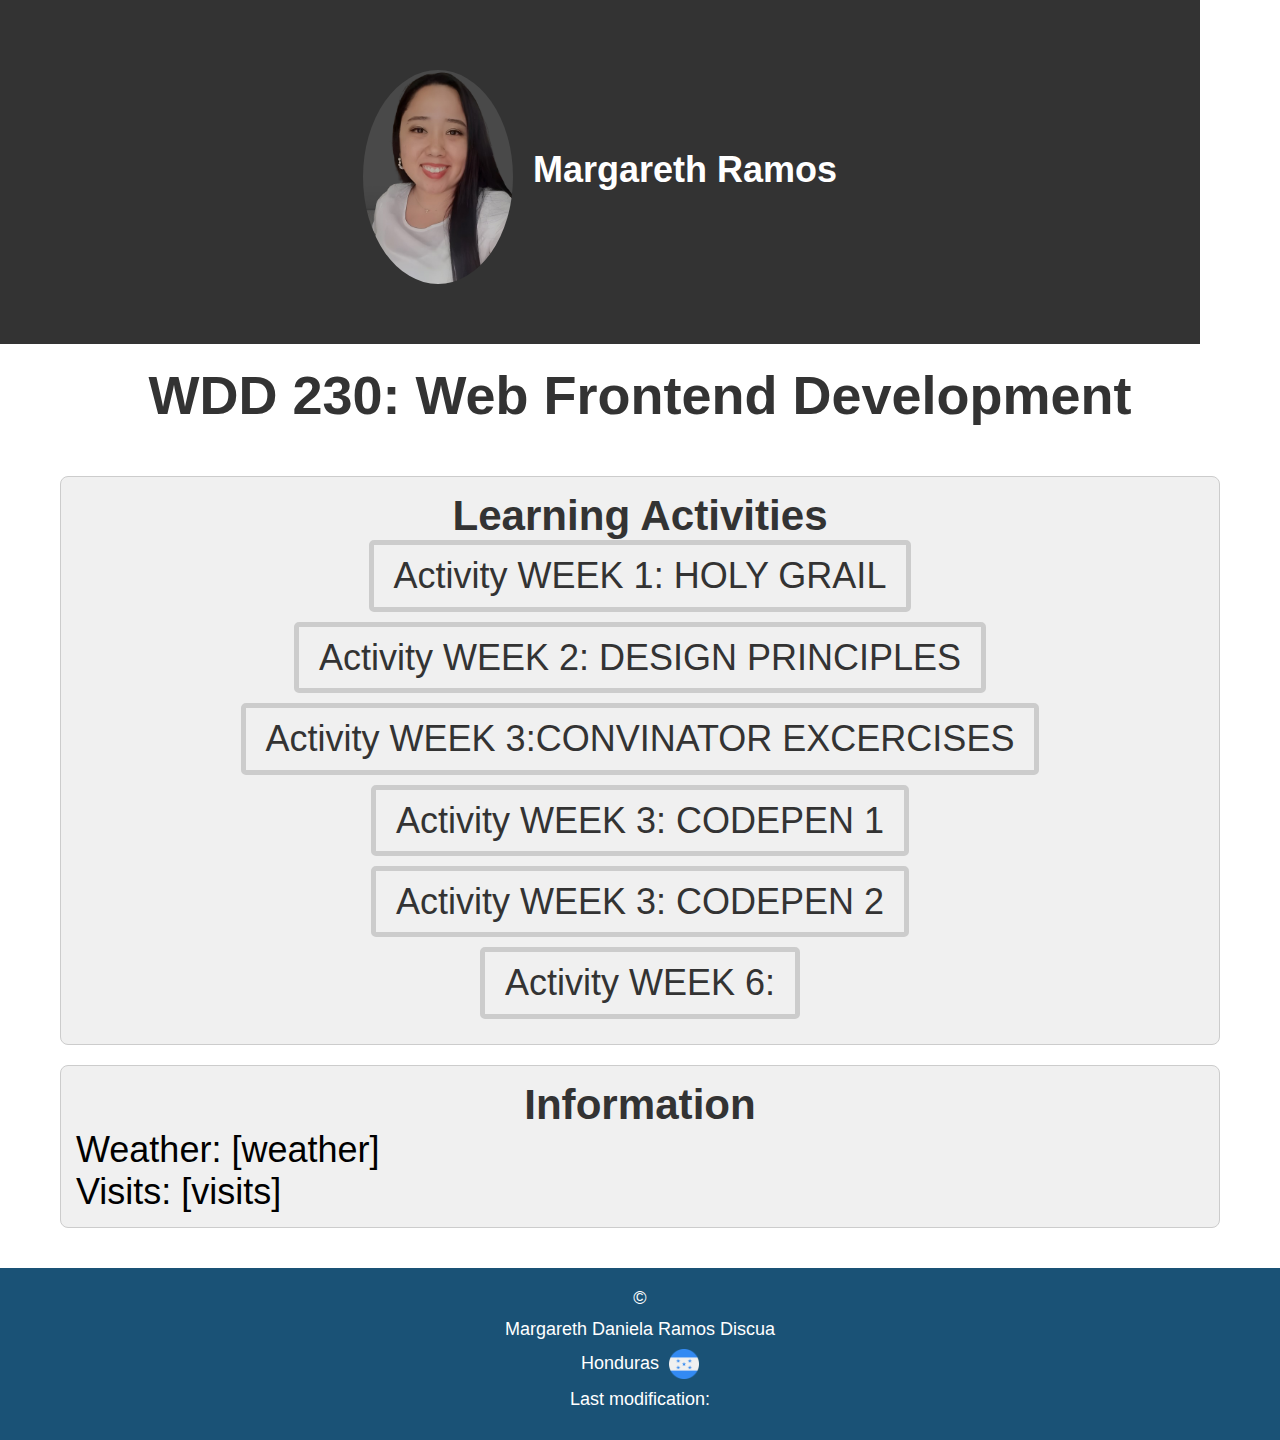
==== index.html @ 46d92761 "all" ====
<!DOCTYPE html>
<html lang="en">
<head>
    <meta charset="UTF-8">
    <meta name="viewport" content="width=device-width, initial-scale=1.0">    
    <title>Margareth Ramos - WDD230 - Web Frontent Development </title>
    <meta name="description" content="This page contains the project called WDD 230 -Web interface development and everything that will be the activities of the wdd230 course, during the course of the semester it will be updated according to what is indicated.">
    <meta name="author" content="Margareth Daniela Ramos Discua">

    <meta property="og:title" content="Student portal for activities">
    <meta property="og:type"  content="website">
    <meta property="og:image" content="https://github.com/margarethdis/wdd230/blob/main/images/la-ceiba-ciudad.jpg?raw=true">
    <meta property="og:url" content="https://margarethdis.github.io/wdd230/">


    <link rel="stylesheet" href="styles/base.css">
    <link rel="stylesheet" href="styles/larger.css">
    <link rel="icon" href="images/portal-estudiante.ico">
    <link rel="stylesheet" href="styles/normalize.css">
    <link rel="stylesheet" href="styles/menu.css">

   
   

</head>

<body>

    <div id="container">
        <header>
            <img src="images/foto-perfil.png" alt="Imagen de perfil">
            <h1>Margareth Ramos</h1>

        </header>

    <button id="menu" class="menu-icon"></button>  
    <nav class = "nav" >
        <ul>
                <li> <a href="https://margarethdis.github.io/wdd230/">HOME</a></li>
                <li> <a href="lesson03/chamber-site-plan.html">SITE PLAN</a></li>
                <li> <a href="chamber/">CHAMBER</a></li>
                <li> <a href="https://www.byui.edu/">BYU IDAHO</a></li>
                <li> <a href="https://www.churchofjesuschrist.org/study/scriptures">SCRIPTURE</a></li>
        </ul>
        <button class="close-menu">&times;</button>
        </nav>

        
    
    </div>

    <main>
        <h2>WDD 230: Web Frontend Development</h2>

        <section class="card">
            <h3>Learning Activities</h3>
            <ul>
                <li><a href="lesson01/holygrail.html">Activity WEEK 1: HOLY GRAIL</a></li>
                <li><a href="Lesson2/design-principles.html">Activity WEEK 2: DESIGN PRINCIPLES </a></li>
                <li><a href="lesson3/images/ss.png">Activity WEEK 3:CONVINATOR EXCERCISES </a></li>
                <li><a href="https://codepen.io/madram2000/pen/qBvgNjr">Activity WEEK 3: CODEPEN 1 </a></li>
                <li><a href="https://codepen.io/madram2000/pen/gOEqMNq">Activity WEEK 3: CODEPEN 2 </a></li>
                <li><a href="">Activity WEEK 6: </a></li>                
            </ul>
        </section>

        <section class="card">
            <h3>Information</h3>
            <p>Weather: [weather] </p>
            <p>Visits: [visits] </p>

        </section>

    </main>

    <footer>
        <p id= "footer-copyright-year">&copy; <span id="current-year"></span></p>
        <p> Margareth Daniela Ramos Discua</p>
        <p>Honduras <img src="images/honduras.png" alt="bandera de Honduras"> </p>
        <p id="last-modified"> Last modification: <span id="last-modified-date"></span></p>
        <p></p>
    </footer>



    </script>

    <script src="scripts/menu.js"></script>

</body>
</html>
---- styles/base.css ----
* {
    margin: 0;
    padding: 0;
    box-sizing: border-box;
    margin-top: 0;
}

body {
    font-family: Arial, Helvetica, sans-serif;
    margin: 0;
}

#container {
    max-width: 1200px;
   
}

header {

    margin-top: 0;
    padding: 50px;
    background-color: #333;
    text-align: center;
    display: flex;
    justify-content: center;
    background-position: center;
}

header img {
    max-width: 150px;
    height: auto;
    border-radius: 50%;
    margin-top: 20px;
    margin-right: 20px;
    margin-bottom: 10px;
}

h1 {
    margin-left: 30px;
    padding-top: 75px;
    color: #fff;
    font-size: 3em;
}

nav{
    justify-content: center;

}




nav a {
    text-decoration: none;
    text-align: center;
    color: #fff;
    font-size: 1em;
    font-weight: bold;
    padding: 5px 15px;
    border-radius: 5px;
    background-color: #2980b9;
    margin-right: 10px;
    margin-bottom: 15px;
}

nav a:hover {
    background-color: #1a5376;
}

main {
    font-size: 2em;
    max-width: 1200px;
    margin: 0 auto;
    padding: 20px;
}

h2 {
    color: #333;
    text-align: center;
    margin-bottom: 50px;
}

.card {
    width: 300px;
    margin: 20px;
    background-color: #f0f0f0;
    border: 1px solid#ccc;
    border-radius: 8px;
    border-bottom: 1px solid #ccc;
    padding: 15px;
    margin-bottom: 20px;
    justify-content: center;
    margin-left: 60px;
    
}

.card-container{
    display: flex;
    flex-wrap: wrap;
    justify-content: center;
}

.card ul {
    text-align: center;
}

h3 {
    color: #333;
    text-align: center;
}

.card li {
    margin-bottom: 10px;
}

.card a {
    display: inline-block;
    padding: 10px 20px;
    border: 5px solid #ccc;
    border-radius: 5px;
    background-color: #f0f0f0;
    color: #333;
    text-decoration: none;
}

.card a:hover {
    background-color: #ddd;
}

ul {
    list-style-type: none;
    padding: 0;
}

li a {
    text-decoration: none;
    color: white;
    text-align: center;
}
/*hamburger bttom*/
.menu-icon {
    display: none;
    color: #ccc;
}

.close-menu{
    display: none;
    color: #ccc;
}

.nav {
    display: none;
    flex-direction: column;
    list-style: none;
    background-color: #333;
    color: #fff;
    
}

.nav-list{
    display: none;
}

.nav.show {
    display: flex;
    flex-direction: column;
    background-color: #333;
    position: absolute;
    top: 100px;
    left: 0;
    width: 100%;
}

.nav.show li {
    padding: 10px;
    text-align: center;
    border-bottom: 1px solid #fff;
}

.nav.show li:last-child {
    border-bottom: none;
}

.nav.show a {
    color: #fff;
    text-decoration: none;
}

footer{
    background-color: #1a5276 ;
    color: #fff;
    padding: 20px;
    text-align: center;
}

footer p {
    margin-bottom: 10px;
}

footer img {
    width: 30px;
    vertical-align: middle; /*esto alinea mi bandera con el texto verticalmente*/
    margin-left: 5px; /* un espacio a la izquierda del icono*/
}

/* Media query para dispositivos móviles */
@media screen and (max-width: 768px) {

    .nav {
        display: none;
    }
    .menu-icon {
        display: inline-block;
        cursor: pointer;
    }

    .nav.show{
        display: flex;
        flex-direction: column;
        background-color: #333;
        position: absolute;
        top: 345px;
        left: 0;
        width: 100%;
    }

    .nav.show li{
        padding: 10px;
        text-align: center;
        border-bottom: 1px solid #fff;

    }

    .nav.show li:last-child{
        border-bottom: none;
    }

    .nav.show a {
        color:#fff;
        text-decoration: none;
    };

    .close-menu{
        display: inline-block;
        cursor: pointer;
    }

    

    
    
}




#menu{
    font-size: 1.5rem;
    border: 0;
    background: none;
    color: #fff;
    position: absolute;
    top: 2rem;
    right: 2rem;
}

#menu::before{
    content: "☰";
}


#menu.open::before{
    content: "✖";
}
---- styles/larger.css ----
@media screen and (min-width: 768px) {
    /* Aquí van las reglas CSS para pantallas más grandes */
    body{
        font-size: 18px;
    }
}

/*Para mostrar los enlaces verticalmente en una sola columna en la vista móvil*/
nav ul{
    display: flex;
    flex-direction: column;
}

/*Para mostrar los enlaces horizontalmente en una fila en las vistas más grandes
*/
@media screen and (min-width: 768px) {
    nav ul {
        flex-direction: row;
    }
}

/*Mostrar las secciones principales en columnas
Para mostrar las secciones principales en una sola 
columna en la vista móvil*/

main .card{
    width: 80%;
}

/*Para mostrar las secciones principales en dos columnas en las vistas más grandes*/
@media screen and (min-width: 768px) {
    main .card {
        width: 100%; /* ajustar este valor según el diseño */
        margin-left:0px; /*ajustar este valor para agregar un pequeño espacio entre las columnas */
    }
}
---- styles/menu.css ----
nav{
    display: none;
}
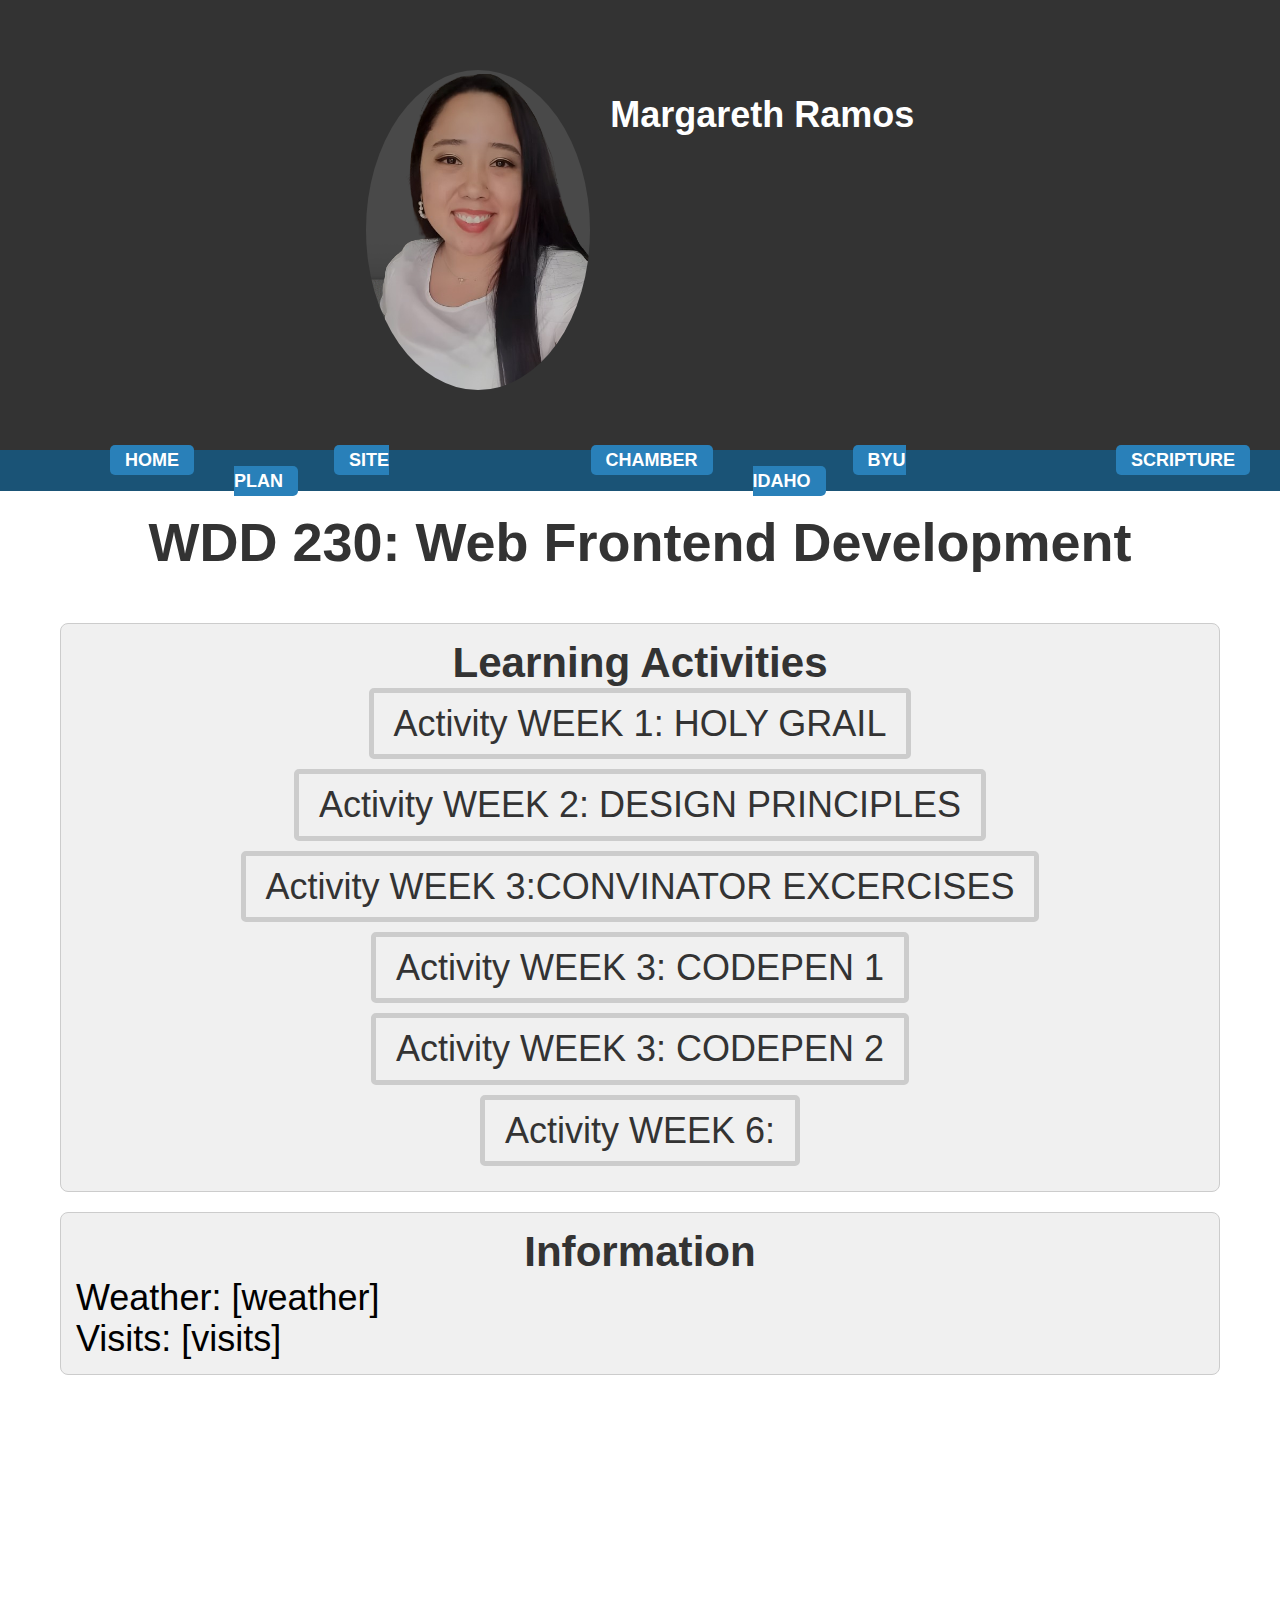
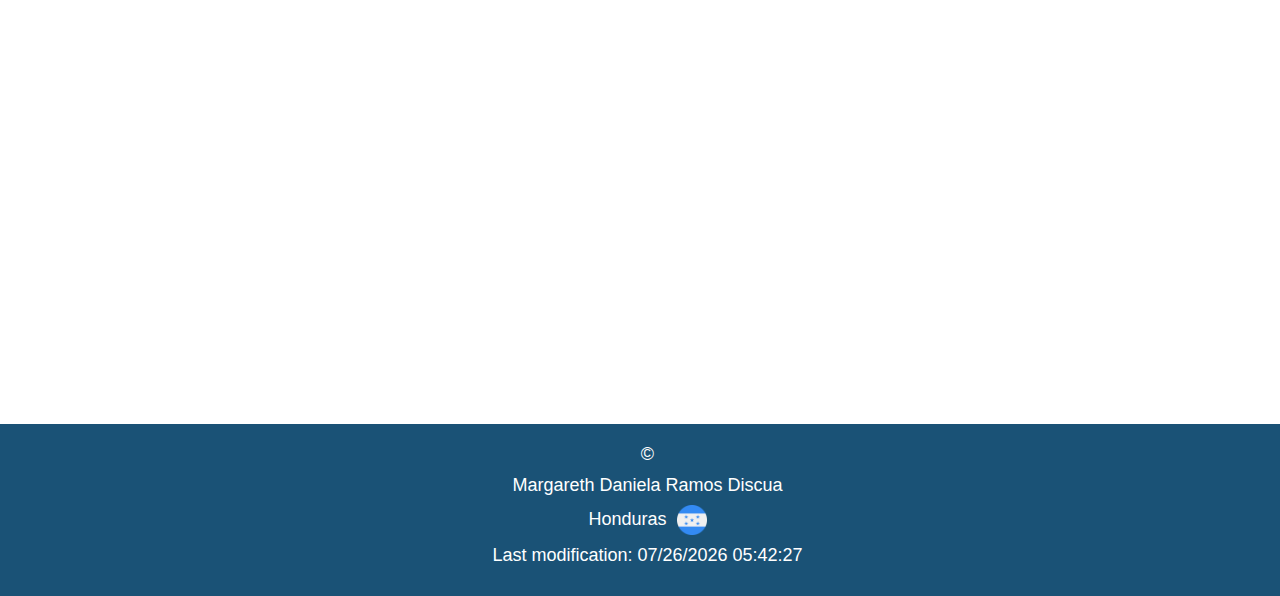
==== commit 33fd978d: "hamburguer" ====
--- a/index.html
+++ b/index.html
@@ -68,9 +68,9 @@
             <h3>Information</h3>
             <p>Weather: [weather] </p>
             <p>Visits: [visits] </p>
-
         </section>
 
+        <iframe class="map" src="https://www.google.com/maps/embed?pb=!1m14!1m8!1m3!1d491365.80618126!2d-86.9810546!3d15.8147408!3m2!1i1024!2i768!4f13.1!3m3!1m2!1s0x8f69007758cbbcd9%3A0xc8141bec642348c0!2sLa%20Ceiba%2C%20Atl%C3%A1ntida!5e0!3m2!1sen!2shn!4v1709695634092!5m2!1sen!2shn" width="800" height="600" style="border:0;" allowfullscreen="" loading="lazy" referrerpolicy="no-referrer-when-downgrade"></iframe>
     </main>
 
     <footer>
@@ -83,9 +83,19 @@
 
 
 
-    </script>
+  
 
     <script src="scripts/menu.js"></script>
 
+    <script>
+        document.addEventListener('DOMContentLoaded', function() {
+            // aqui esto Obtiene el elemento del span de la fecha de la última modificación
+            var lastModifiedSpan = document.getElementById('last-modified-date');
+
+            // y aqui Obtiene la fecha de la última modificación del documento y la asigna al span
+            lastModifiedSpan.textContent = document.lastModified;
+        });
+    </script>
+
 </body>
 </html>--- a/styles/base.css
+++ b/styles/base.css
@@ -11,12 +11,13 @@
 }
 
 #container {
-    max-width: 1200px;
+    width: 100%;
    
 }
 
 header {
-
+    width: 100%;
+    height: 50vh;
     margin-top: 0;
     padding: 50px;
     background-color: #333;
@@ -24,10 +25,11 @@
     display: flex;
     justify-content: center;
     background-position: center;
+    background-size: cover;
 }
 
 header img {
-    max-width: 150px;
+    max-width:80vw;
     height: auto;
     border-radius: 50%;
     margin-top: 20px;
@@ -36,10 +38,10 @@
 }
 
 h1 {
-    margin-left: 30px;
-    padding-top: 75px;
-    color: #fff;
-    font-size: 3em;
+    margin-left: 10px;
+    padding-top: 20px;
+    color: #fff;
+    font-size: 3.5vw;
 }
 
 nav{
@@ -72,6 +74,28 @@
     max-width: 1200px;
     margin: 0 auto;
     padding: 20px;
+    justify-content: space-between;
+}
+
+.activities,
+.information{
+    flex: 1 1 45%;
+    margin-bottom: 20px;
+}
+
+.map{
+    flex: 1 1 100%;
+    margin-top: 20px;
+}
+
+@media  screen and (max-width: 1200px) {
+    .activities,
+    .information,
+    .map{
+        flex-basis: 100%;
+        margin-right: 0;
+    }
+    
 }
 
 h2 {
@@ -149,12 +173,24 @@
 }
 
 .nav {
-    display: none;
+    display: flex;
+    justify-content: center;
     flex-direction: column;
     list-style: none;
-    background-color: #333;
-    color: #fff;
-    
+    background-color: #1a5376;
+    top: 50px;
+    color: #fff;
+    padding: 0;
+    margin: 0;
+    margin-left: 0px;
+}
+
+.nav a{
+    margin-left: 100px;
+}
+
+.nav li {
+    margin: 0 10px;
 }
 
 .nav-list{
@@ -186,15 +222,19 @@
     text-decoration: none;
 }
 
+
+
 footer{
     background-color: #1a5276 ;
     color: #fff;
     padding: 20px;
     text-align: center;
+    
 }
 
 footer p {
     margin-bottom: 10px;
+    margin-left: 15px;
 }
 
 footer img {
@@ -202,6 +242,16 @@
     vertical-align: middle; /*esto alinea mi bandera con el texto verticalmente*/
     margin-left: 5px; /* un espacio a la izquierda del icono*/
 }
+
+@media screen and (min-width: 769px) {
+    .nav li {
+        margin-right: 20px;
+         /* Ajustamos el espacio entre los botones en pantallas más grandes */
+    }
+
+    
+}
+
 
 /* Media query para dispositivos móviles */
 @media screen and (max-width: 768px) {
@@ -219,9 +269,10 @@
         flex-direction: column;
         background-color: #333;
         position: absolute;
-        top: 345px;
+        top: 200px;
         left: 0;
         width: 100%;
+        
     }
 
     .nav.show li{
@@ -245,13 +296,31 @@
         cursor: pointer;
     }
 
-    
-
-    
-    
-}
-
-
+    .card{
+        margin-top: 50px;
+    }
+
+    h2{
+        margin-top: 50px;
+    }
+
+    .map{
+        max-width: 600px;
+    }
+
+
+
+    
+
+    
+    
+}
+
+.map{
+    width: 100%;
+    max-width: 1200px;
+    margin: 0 auto;
+}
 
 
 #menu{
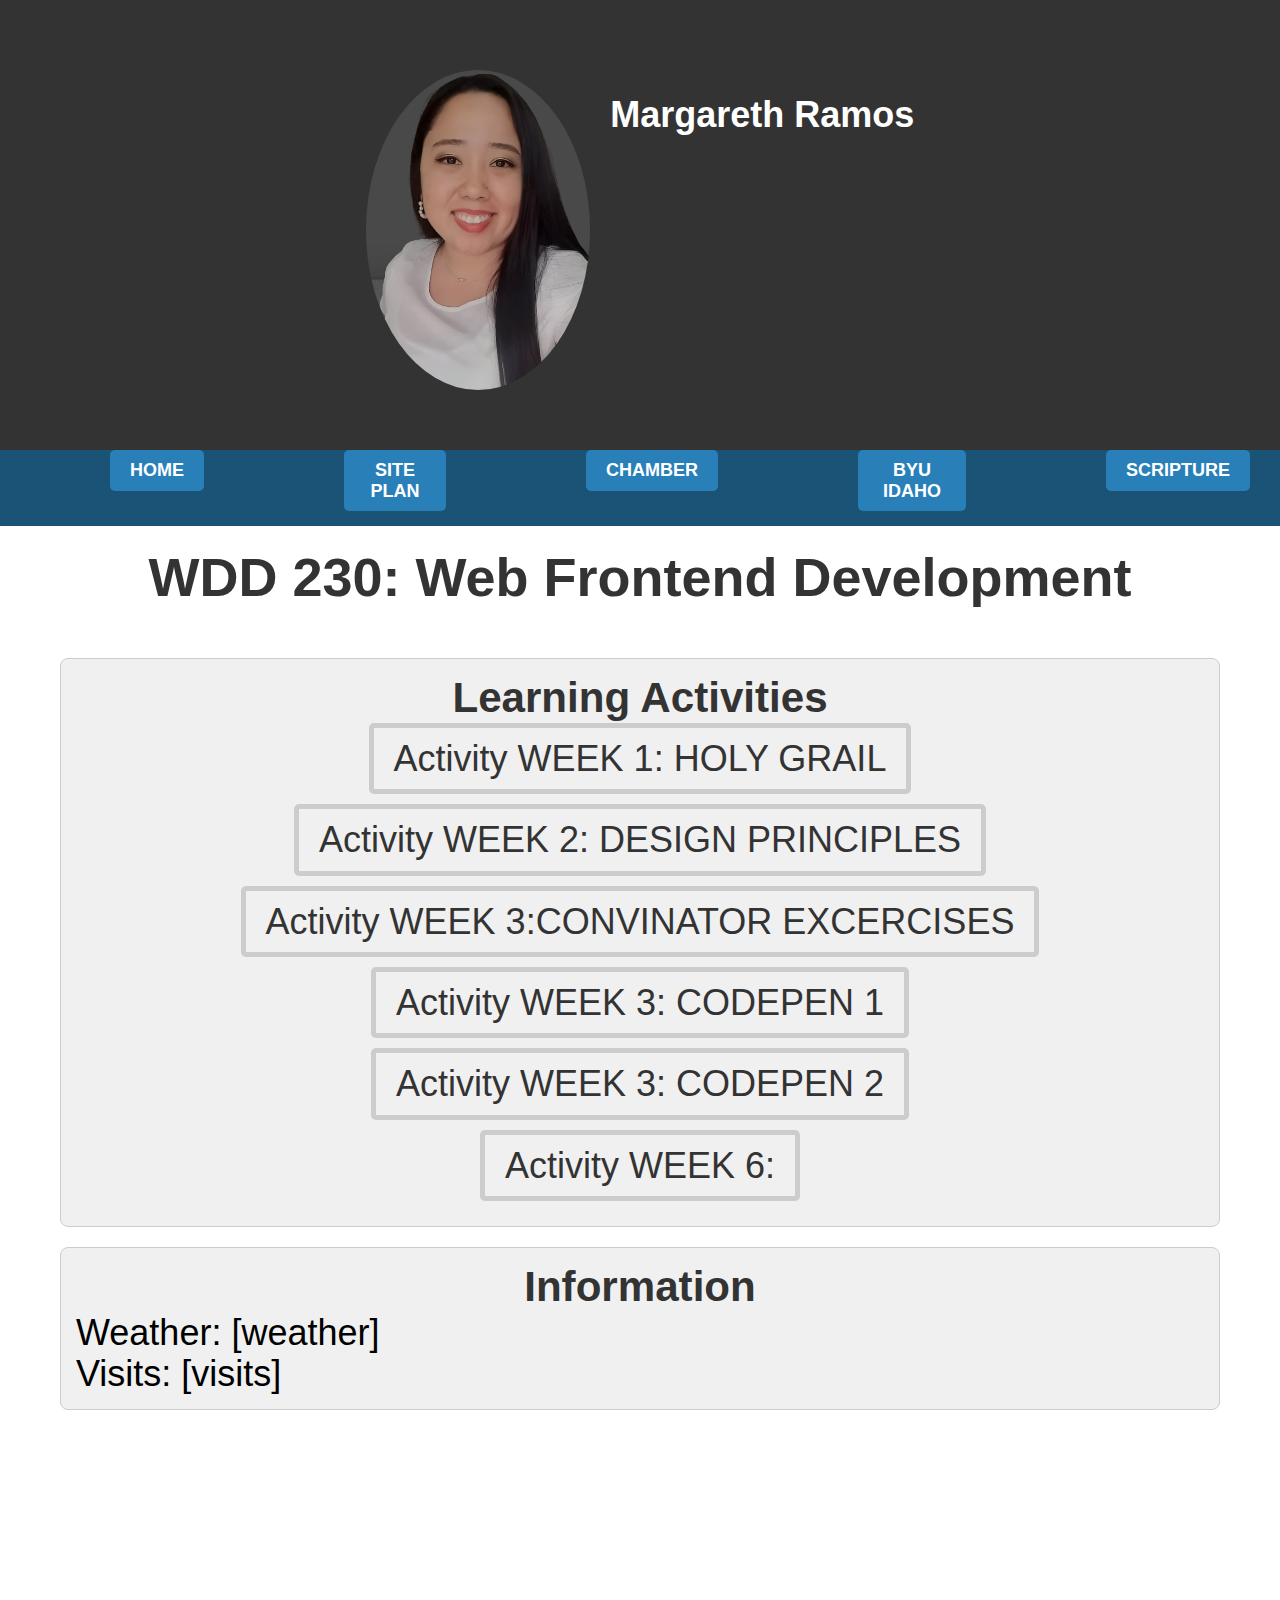
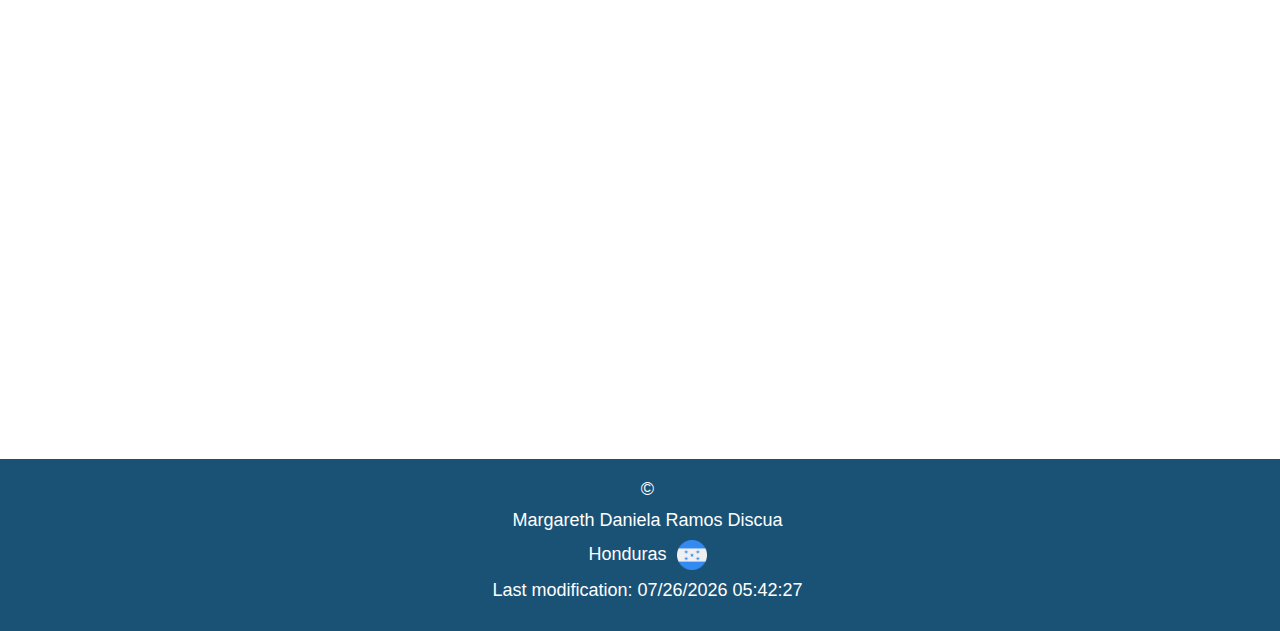
==== commit b43a11e6: "." ====
--- a/index.html
+++ b/index.html
@@ -18,6 +18,8 @@
     <link rel="icon" href="images/portal-estudiante.ico">
     <link rel="stylesheet" href="styles/normalize.css">
     <link rel="stylesheet" href="styles/menu.css">
+    
+    
 
    
    
@@ -34,11 +36,11 @@
         </header>
 
     <button id="menu" class="menu-icon"></button>  
-    <nav class = "nav" >
+    <nav class = "nav">
         <ul>
                 <li> <a href="https://margarethdis.github.io/wdd230/">HOME</a></li>
-                <li> <a href="lesson03/chamber-site-plan.html">SITE PLAN</a></li>
-                <li> <a href="chamber/">CHAMBER</a></li>
+                <li> <a href="lesson3/chamber-site-plan.html">SITE PLAN</a></li>
+                <li> <a href="chamber/index.html">CHAMBER</a></li>
                 <li> <a href="https://www.byui.edu/">BYU IDAHO</a></li>
                 <li> <a href="https://www.churchofjesuschrist.org/study/scriptures">SCRIPTURE</a></li>
         </ul>
--- a/styles/base.css
+++ b/styles/base.css
@@ -53,12 +53,13 @@
 
 
 nav a {
+    display: inline-block;
+    padding: 10px 20px;
     text-decoration: none;
     text-align: center;
     color: #fff;
     font-size: 1em;
     font-weight: bold;
-    padding: 5px 15px;
     border-radius: 5px;
     background-color: #2980b9;
     margin-right: 10px;
@@ -289,7 +290,7 @@
     .nav.show a {
         color:#fff;
         text-decoration: none;
-    };
+    }
 
     .close-menu{
         display: inline-block;
@@ -307,13 +308,7 @@
     .map{
         max-width: 600px;
     }
-
-
-
-    
-
-    
-    
+      
 }
 
 .map{
